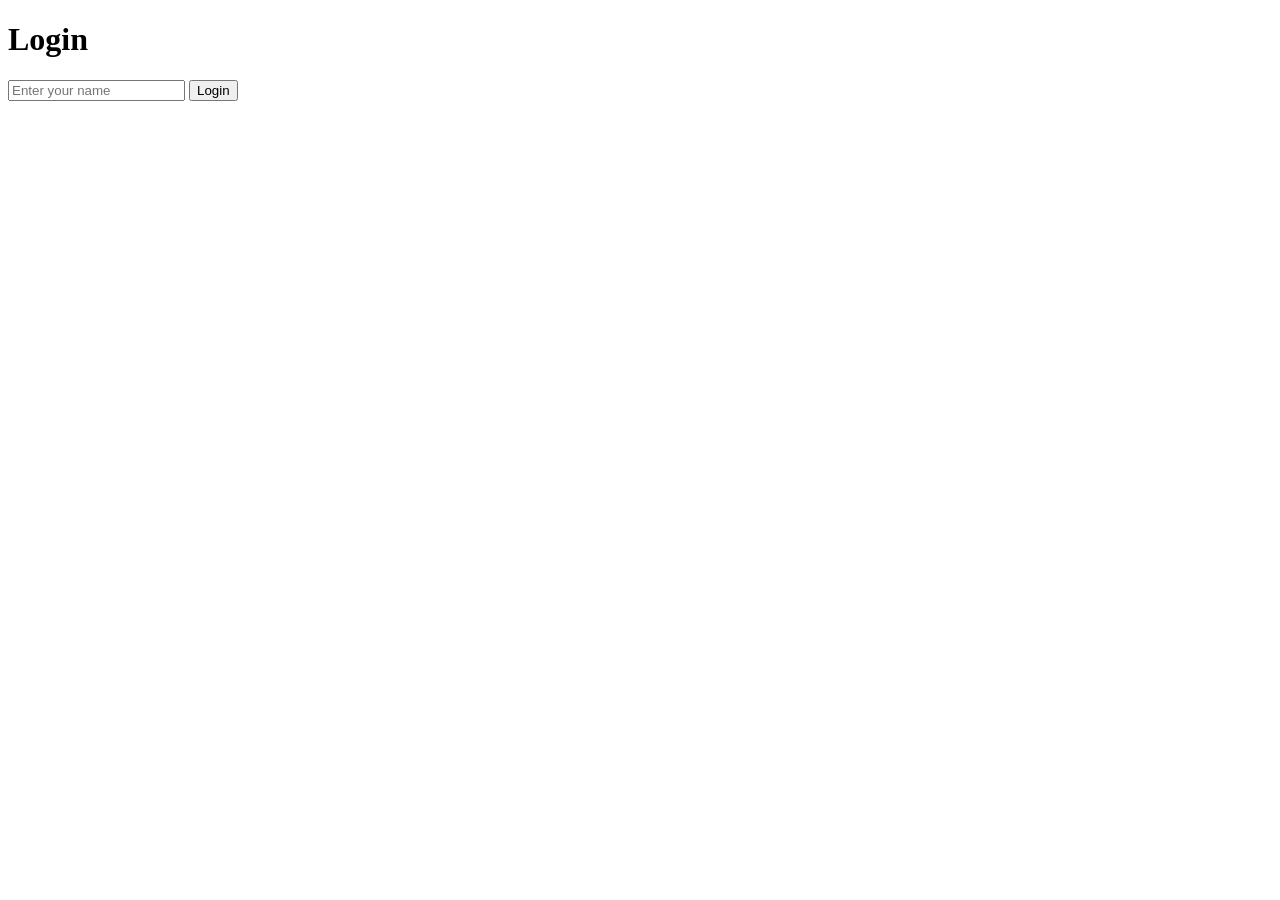
==== form.html @ 8eb01d2c "JS login" ====
<!DOCTYPE html>
<html>

<head>
    <title>Login Page</title>
</head>

<body>

    <h1>Login</h1>

    <input type="text" id="name" placeholder="Enter your name">

    <button onclick="login()">Login</button>

    <p id="error"></p>

    <script src="main.js"></script>

</body>

</html>
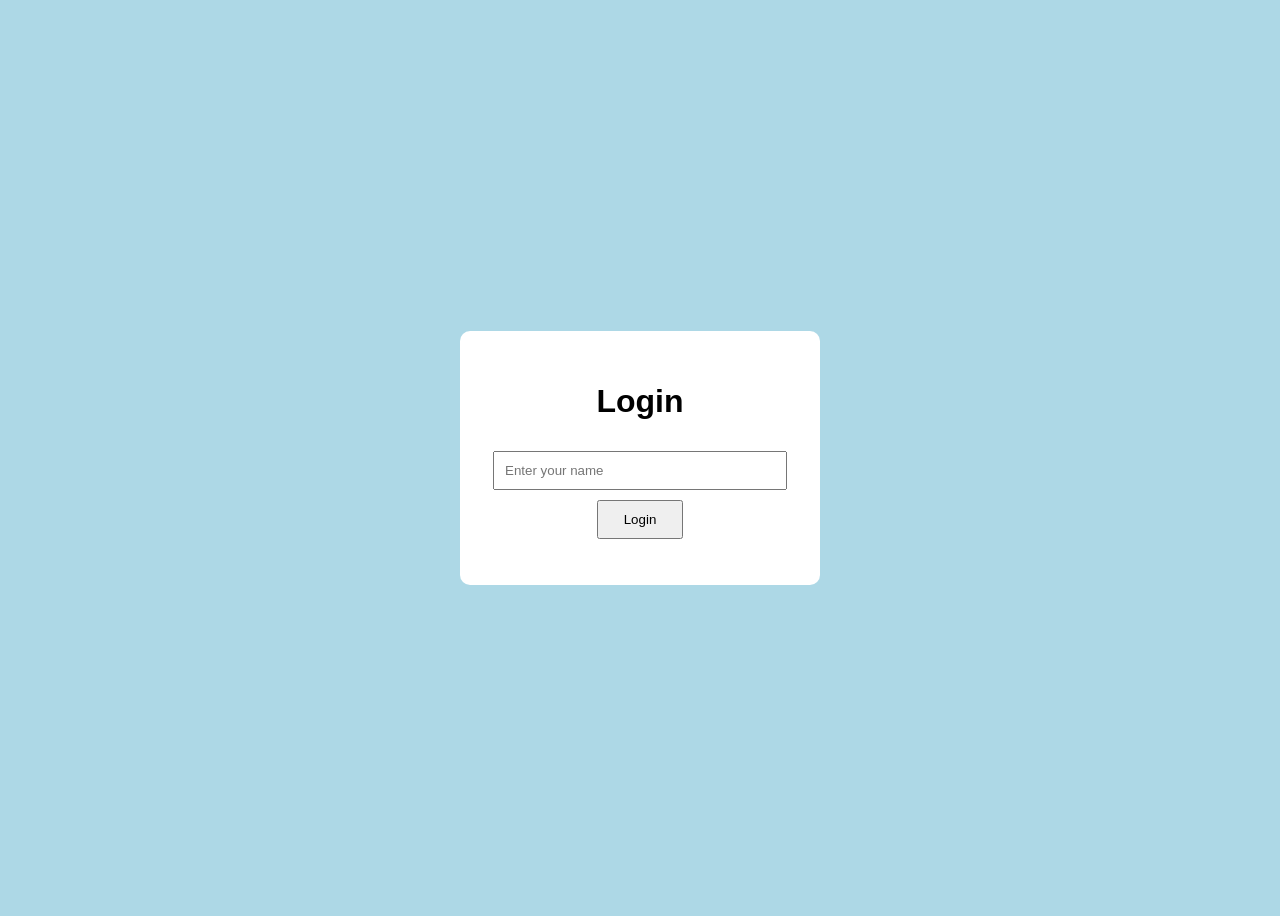
==== commit ea08ce3d: "JS login" ====
--- a/form.html
+++ b/form.html
@@ -1,22 +1,25 @@
 <!DOCTYPE html>
 <html>
-
 <head>
     <title>Login Page</title>
+    <link rel="stylesheet" href="style.css">
 </head>
 
 <body>
 
-    <h1>Login</h1>
+    <div class="login-box">
 
-    <input type="text" id="name" placeholder="Enter your name">
+        <h1>Login</h1>
 
-    <button onclick="login()">Login</button>
+        <input type="text" id="name" placeholder="Enter your name">
 
-    <p id="error"></p>
+        <button onclick="login()">Login</button>
+
+        <p id="error"></p>
+
+    </div>
 
     <script src="main.js"></script>
 
 </body>
-
 </html>
--- a/style.css
+++ b/style.css
@@ -0,0 +1,31 @@
+body {
+    font-family: Arial, sans-serif;
+    background-color: lightblue;
+    display: flex;
+    justify-content: center;
+    align-items: center;
+    height: 100vh;
+}
+
+.login-box {
+    background-color: white;
+    padding: 30px;
+    width: 300px;
+    text-align: center;
+    border-radius: 10px;
+}
+
+input {
+    width: 90%;
+    padding: 10px;
+    margin: 10px 0;
+}
+
+button {
+    padding: 10px 25px;
+    cursor: pointer;
+}
+
+#error {
+    color: red;
+}
